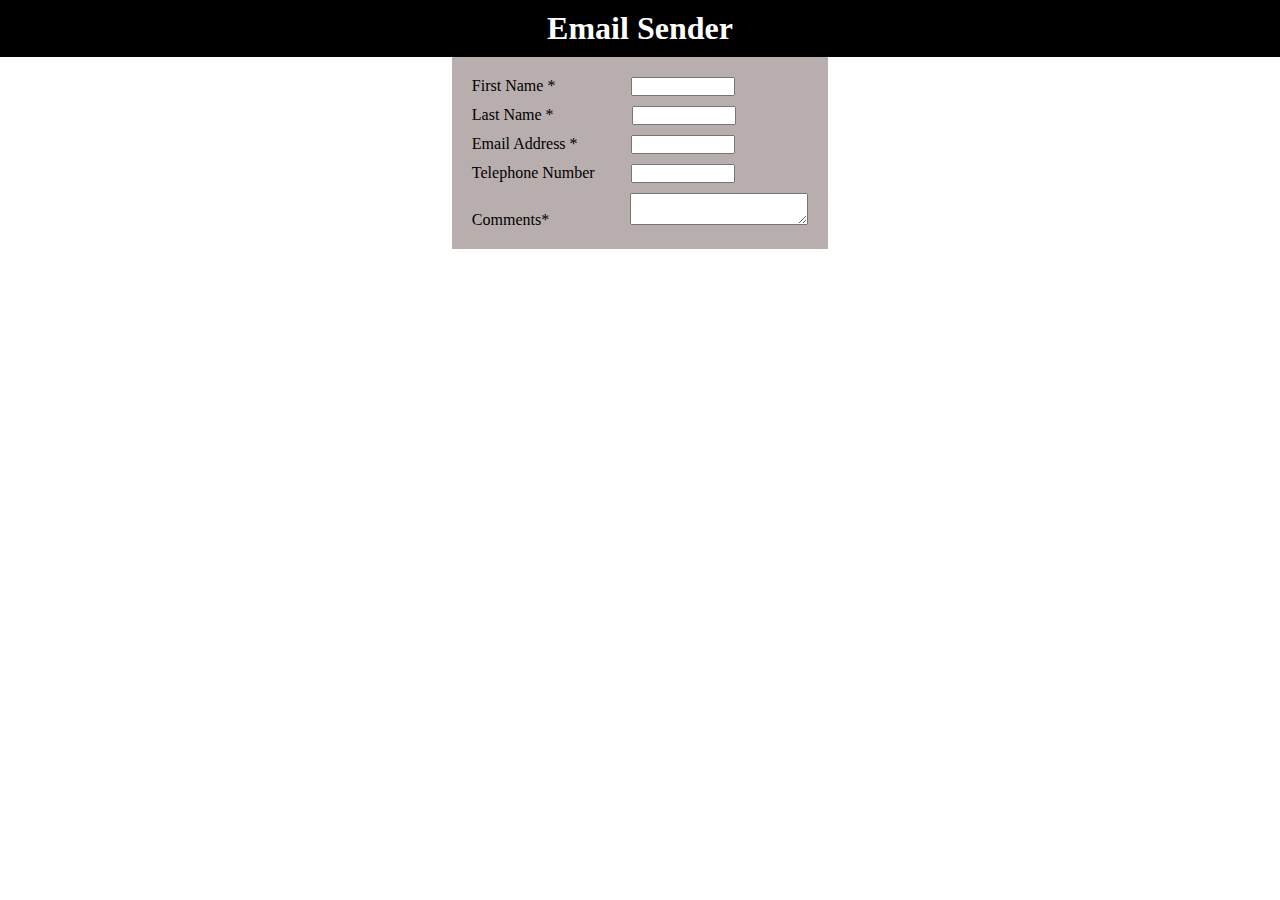
==== index.html @ 9c221e7f "This is the initial commit" ====
<!DOCTYPE html>
<html lang="en">

<head>
    <meta charset="UTF-8">
    <meta http-equiv="X-UA-Compatible" content="IE=edge">
    <meta name="viewport" content="width=device-width, initial-scale=1.0">
    <title>Assingment 2</title>
    <link rel="stylesheet" href="style.css">
</head>

<body>
    <header>
        <div class="heading">
            <h1>Email Sender</h1>
        </div>
    </header>
    <div class="main">
        <div class="form">
            <form action="">
                <div class="bar">
                    <label for="first_name">First Name * </label>
                    <input type="text" id="first_name">
                </div>
                <div class="bar">
                    <label for="last_name">Last Name * </label>
                    <input type="text" id="last_name">
                </div>
                <div class="bar">
                    <label for="email_address">Email Address * </label>
                    <input type="text" id="email_address">
                </div>
                <div class="bar">
                    <label for="telephone">Telephone Number </label>
                    <input type="text" id="telephone">
                </div>
                <div class="bar">
                    <label for="comments">Comments* </label>
                    <textarea id="comments" name="comments"></textarea>
                </div>
            </form>
        </div>
    </div>
</body>

</html>
---- style.css ----
* { 
    margin: 0;
    padding: 0;
}
header {
    background-color: black;
    color: white;
    padding: 10px;
}
h1 {
    text-align: center;
}

.main {
    display: flex;
    justify-content: center;
}

.form {
    background-color: rgb(184, 174, 174);
    padding: 10px;
}

/* Padding the labels the label correctly */
label[for="first_name"] {
    padding-right: 72px;
}
label[for="last_name"] {
    padding-right: 74px;
}
label[for="email_address"] {
    padding-right: 49px;
}
label[for="telephone"] {
    padding-right: 32px;
}
label[for="comments"] {
    padding-right: 77px;
}

.bar {
    margin: 10px;
}

input {
    width: 100px;
}
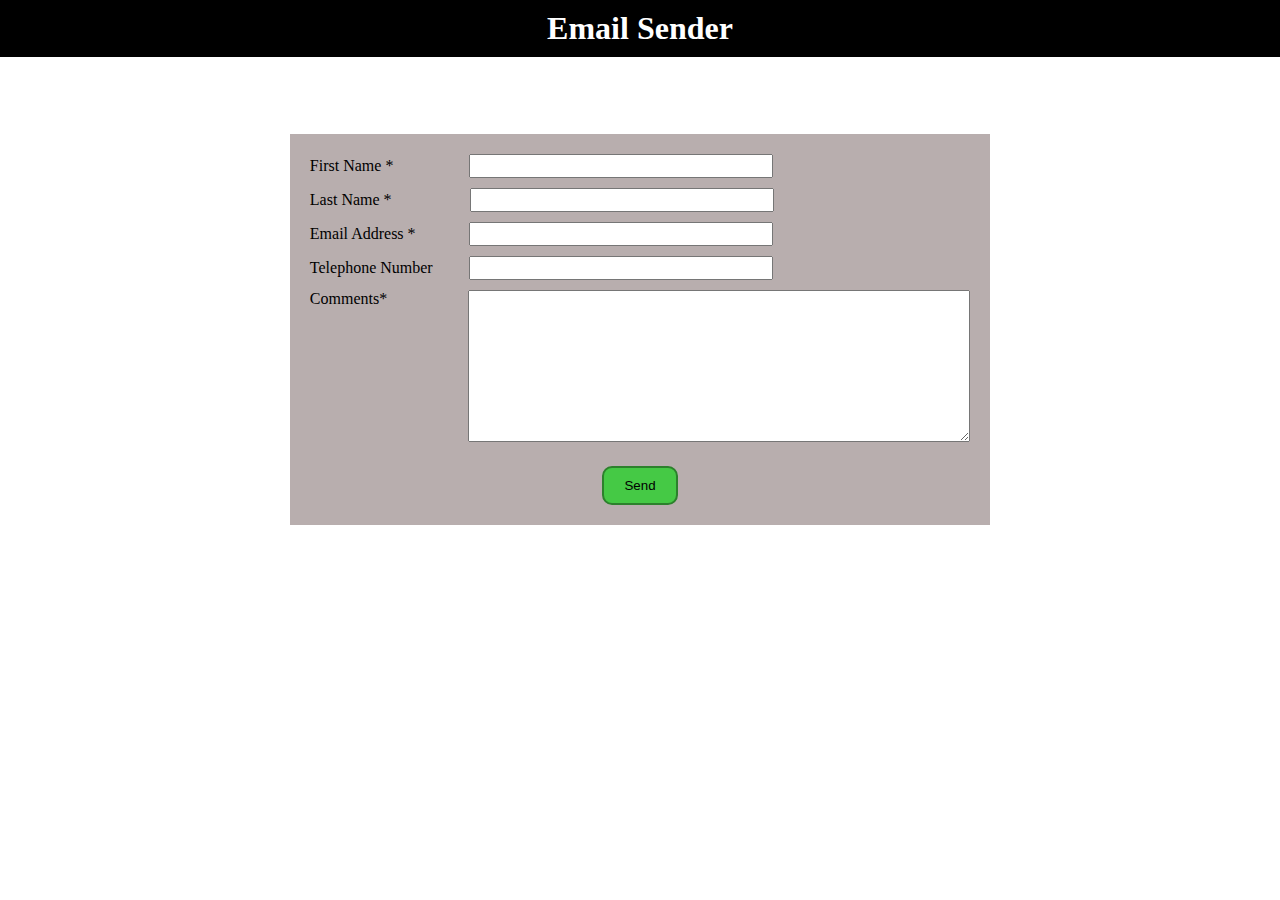
==== commit 4edddb93: "The frontent is ready till here" ====
--- a/index.html
+++ b/index.html
@@ -20,24 +20,25 @@
             <form action="">
                 <div class="bar">
                     <label for="first_name">First Name * </label>
-                    <input type="text" id="first_name">
+                    <input type="text" id="first_name" name="first_name">
                 </div>
                 <div class="bar">
                     <label for="last_name">Last Name * </label>
-                    <input type="text" id="last_name">
+                    <input type="text" id="last_name" name="last_name">
                 </div>
                 <div class="bar">
                     <label for="email_address">Email Address * </label>
-                    <input type="text" id="email_address">
+                    <input type="text" id="email_address" name="email_address">
                 </div>
                 <div class="bar">
                     <label for="telephone">Telephone Number </label>
-                    <input type="text" id="telephone">
+                    <input type="text" id="telephone" name="telephone">
                 </div>
                 <div class="bar">
                     <label for="comments">Comments* </label>
-                    <textarea id="comments" name="comments"></textarea>
+                    <textarea id="comments" name="comments" name="comments"></textarea>
                 </div>
+                <div id="submit"><button type="submit" id="send"> Send</button></div>
             </form>
         </div>
     </div>
--- a/style.css
+++ b/style.css
@@ -14,6 +14,7 @@
 .main {
     display: flex;
     justify-content: center;
+    margin-top: 77px;
 }
 
 .form {
@@ -36,6 +37,7 @@
 }
 label[for="comments"] {
     padding-right: 77px;
+    vertical-align: top;
 }
 
 .bar {
@@ -43,5 +45,25 @@
 }
 
 input {
-    width: 100px;
+    width: 300px;
+    height: 20px;   
+}
+
+textarea {
+    width: 500px;
+    height: 150px;
+
+}
+
+#submit {
+    display: flex;
+    justify-content: center;
+    padding:10px;
+}
+
+#send {
+    background-color: rgb(69, 201, 69);
+    padding: 10px 20px;
+    border: 2px solid rgb(44, 129, 44);
+    border-radius: 10px;
 }